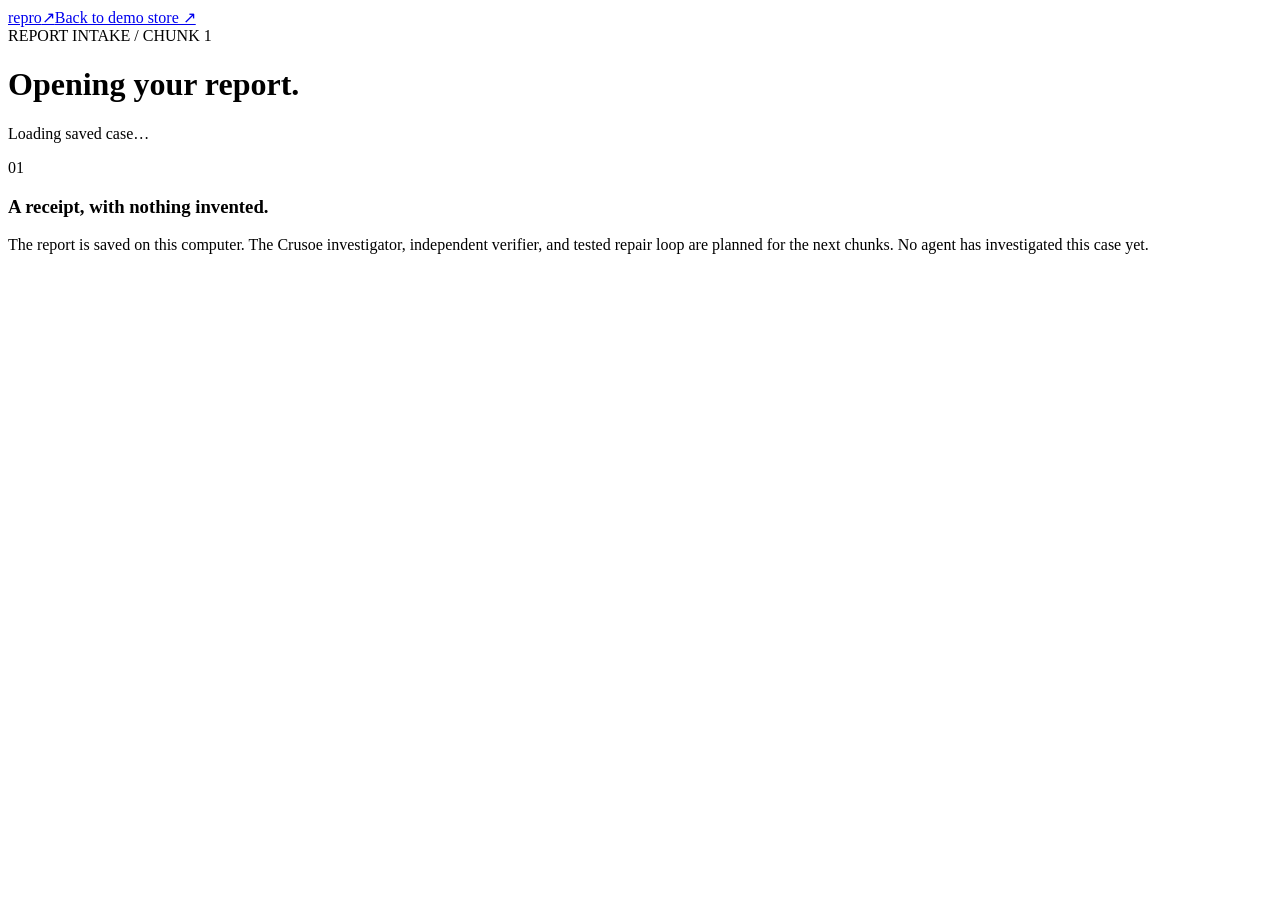
==== app/static/case.html @ 2b996a86 "feat: add seeded demo store and durable report intake (ALI-5, ALI-6, ALI-7)" ====
<!doctype html><html lang="en"><head><meta charset="utf-8"><meta name="viewport" content="width=device-width, initial-scale=1"><title>Repro — Report received</title><link rel="stylesheet" href="/static/style.css"><script src="/static/case.js" defer></script></head><body class="case-page"><header class="site-header"><a class="repro-logo" href="/">repro<span>↗</span></a><a href="/">Back to demo store ↗</a></header><main class="case-content"><span class="status-pill">REPORT INTAKE / CHUNK 1</span><h1 id="case-heading">Opening your report.</h1><p id="case-message" role="status">Loading saved case…</p><section class="case-card" id="case-details" hidden><div class="case-meta"><span id="case-id"></span><time id="case-date"></time></div><div class="eyebrow">WHAT HAPPENED</div><h2 id="complaint"></h2><div class="eyebrow">EXPECTED BEHAVIOR</div><p id="expected"></p><div class="eyebrow">REMEMBERED STEPS</div><p id="steps"></p><div class="eyebrow">REPORTED PAGE</div><p id="page-url"></p></section><div class="case-note"><span>01</span><div><h3>A receipt, with nothing invented.</h3><p>The report is saved on this computer. The Crusoe investigator, independent verifier, and tested repair loop are planned for the next chunks. No agent has investigated this case yet.</p></div></div></main></body></html>
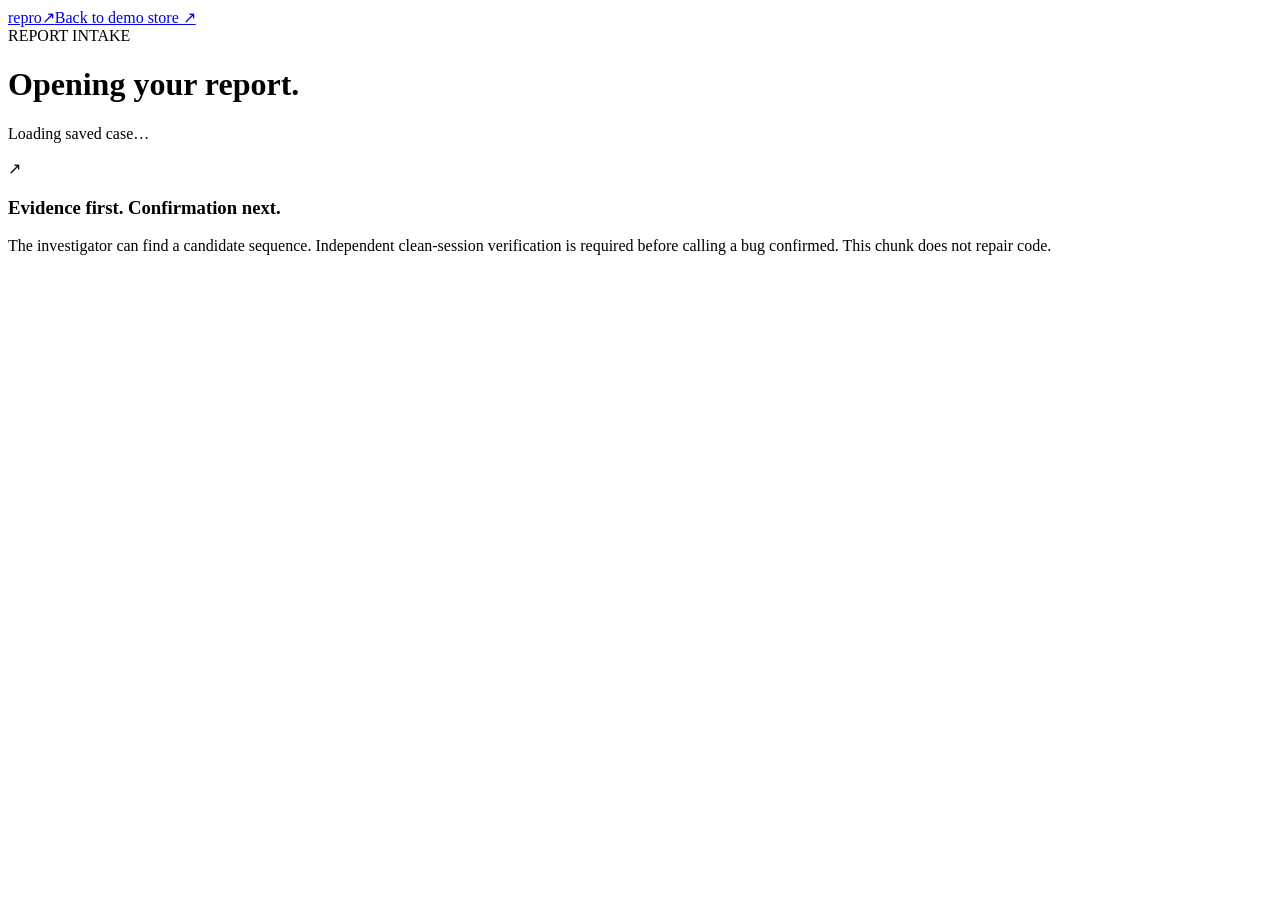
==== commit 76487923: "feat: add bounded provider/browser investigation and evidence workflow" ====
--- a/app/static/case.html
+++ b/app/static/case.html
@@ -1 +1 @@
-<!doctype html><html lang="en"><head><meta charset="utf-8"><meta name="viewport" content="width=device-width, initial-scale=1"><title>Repro — Report received</title><link rel="stylesheet" href="/static/style.css"><script src="/static/case.js" defer></script></head><body class="case-page"><header class="site-header"><a class="repro-logo" href="/">repro<span>↗</span></a><a href="/">Back to demo store ↗</a></header><main class="case-content"><span class="status-pill">REPORT INTAKE / CHUNK 1</span><h1 id="case-heading">Opening your report.</h1><p id="case-message" role="status">Loading saved case…</p><section class="case-card" id="case-details" hidden><div class="case-meta"><span id="case-id"></span><time id="case-date"></time></div><div class="eyebrow">WHAT HAPPENED</div><h2 id="complaint"></h2><div class="eyebrow">EXPECTED BEHAVIOR</div><p id="expected"></p><div class="eyebrow">REMEMBERED STEPS</div><p id="steps"></p><div class="eyebrow">REPORTED PAGE</div><p id="page-url"></p></section><div class="case-note"><span>01</span><div><h3>A receipt, with nothing invented.</h3><p>The report is saved on this computer. The Crusoe investigator, independent verifier, and tested repair loop are planned for the next chunks. No agent has investigated this case yet.</p></div></div></main></body></html>
+<!doctype html><html lang="en"><head><meta charset="utf-8"><meta name="viewport" content="width=device-width, initial-scale=1"><title>Repro — Investigation</title><link rel="stylesheet" href="/static/style.css"><link rel="stylesheet" href="/static/investigation.css"><script src="/static/case.js" defer></script></head><body class="case-page"><header class="site-header"><a class="repro-logo" href="/">repro<span>↗</span></a><a href="/">Back to demo store ↗</a></header><main class="case-content"><span class="status-pill" id="execution-mode">REPORT INTAKE</span><h1 id="case-heading">Opening your report.</h1><p id="case-message" role="status">Loading saved case…</p><div class="run-toolbar"><button class="primary" id="start-run" hidden>Start investigation ↗</button><button class="secondary" id="cancel-run" hidden>Cancel investigation</button><span class="muted" id="run-budget"></span></div><p id="run-error" role="alert"></p><section class="case-card" id="case-details" hidden><div class="case-meta"><span id="case-id"></span><time id="case-date"></time></div><div class="eyebrow">WHAT HAPPENED</div><h2 id="complaint"></h2><div class="eyebrow">EXPECTED BEHAVIOR</div><p id="expected"></p><div class="eyebrow">REMEMBERED STEPS</div><p id="steps"></p><div class="eyebrow">REPORTED PAGE</div><p id="page-url"></p></section><section class="case-card" id="criteria-panel" hidden><div class="eyebrow" id="criteria-version">FROZEN ACCEPTANCE CHECKS</div><ul id="criteria"></ul></section><section class="case-card" id="candidate-panel" hidden><div class="eyebrow">CANDIDATE / AWAITING INDEPENDENT VERIFICATION</div><h2 id="candidate-summary"></h2><div class="observation-pair"><div><h3>Expected</h3><p id="candidate-expected"></p></div><div><h3>Observed</h3><p id="candidate-observed"></p></div></div><h3>Actual executed steps</h3><ol id="candidate-steps"></ol><div id="candidate-evidence" class="evidence-grid"></div></section><section class="case-card" id="timeline-panel" hidden><div class="eyebrow">ACTION & EVIDENCE TIMELINE</div><ol id="timeline" class="timeline"></ol></section><div class="case-note"><span>↗</span><div><h3>Evidence first. Confirmation next.</h3><p>The investigator can find a candidate sequence. Independent clean-session verification is required before calling a bug confirmed. This chunk does not repair code.</p></div></div></main></body></html>
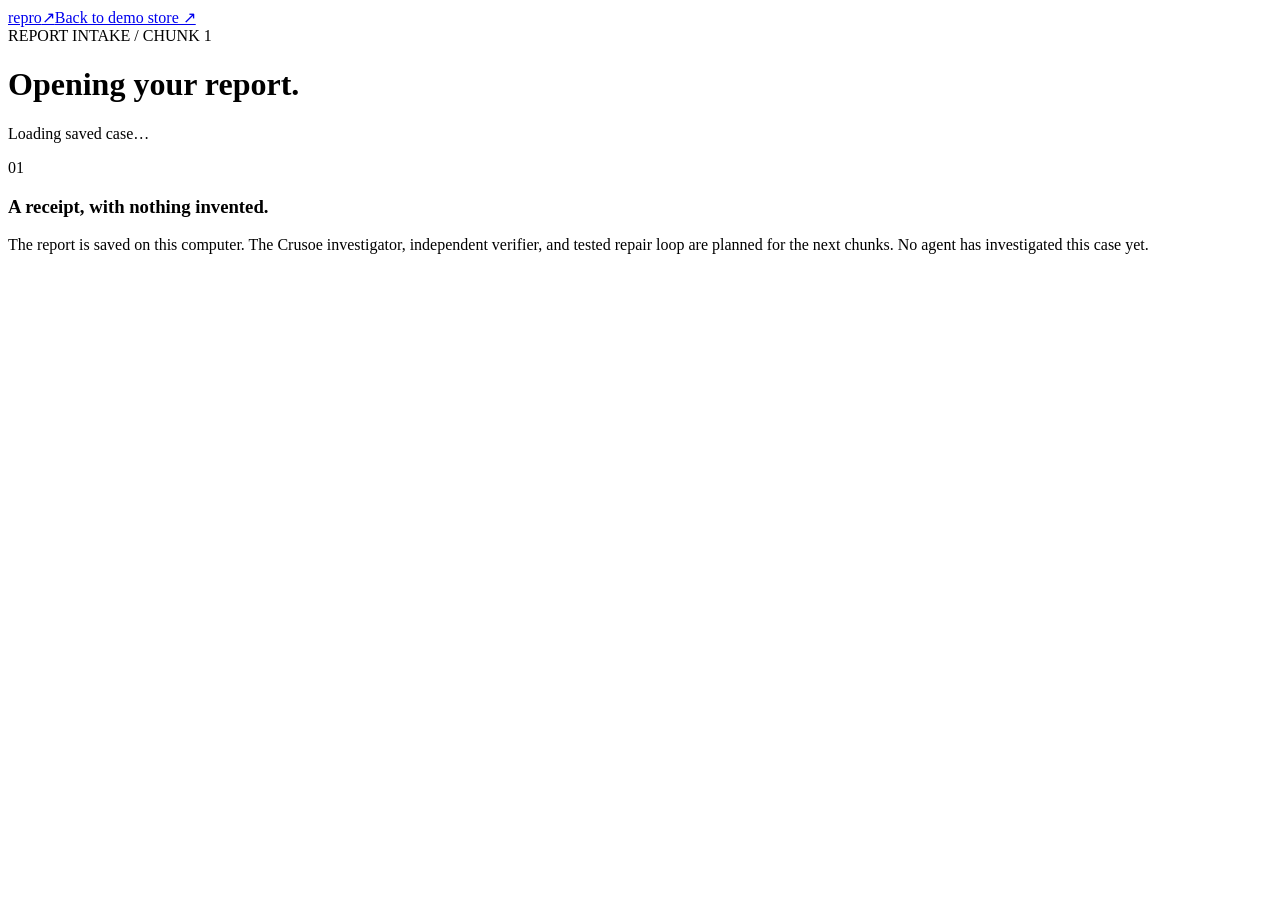
==== commit 88d093c0: "Merge Chunk 1: demo store, seeded defect, and durable reports Chunk 1: demo store with a real checko" ====
--- a/app/static/case.html
+++ b/app/static/case.html
@@ -1 +1 @@
-<!doctype html><html lang="en"><head><meta charset="utf-8"><meta name="viewport" content="width=device-width, initial-scale=1"><title>Repro — Investigation</title><link rel="stylesheet" href="/static/style.css"><link rel="stylesheet" href="/static/investigation.css"><script src="/static/case.js" defer></script></head><body class="case-page"><header class="site-header"><a class="repro-logo" href="/">repro<span>↗</span></a><a href="/">Back to demo store ↗</a></header><main class="case-content"><span class="status-pill" id="execution-mode">REPORT INTAKE</span><h1 id="case-heading">Opening your report.</h1><p id="case-message" role="status">Loading saved case…</p><div class="run-toolbar"><button class="primary" id="start-run" hidden>Start investigation ↗</button><button class="secondary" id="cancel-run" hidden>Cancel investigation</button><span class="muted" id="run-budget"></span></div><p id="run-error" role="alert"></p><section class="case-card" id="case-details" hidden><div class="case-meta"><span id="case-id"></span><time id="case-date"></time></div><div class="eyebrow">WHAT HAPPENED</div><h2 id="complaint"></h2><div class="eyebrow">EXPECTED BEHAVIOR</div><p id="expected"></p><div class="eyebrow">REMEMBERED STEPS</div><p id="steps"></p><div class="eyebrow">REPORTED PAGE</div><p id="page-url"></p></section><section class="case-card" id="criteria-panel" hidden><div class="eyebrow" id="criteria-version">FROZEN ACCEPTANCE CHECKS</div><ul id="criteria"></ul></section><section class="case-card" id="candidate-panel" hidden><div class="eyebrow">CANDIDATE / AWAITING INDEPENDENT VERIFICATION</div><h2 id="candidate-summary"></h2><div class="observation-pair"><div><h3>Expected</h3><p id="candidate-expected"></p></div><div><h3>Observed</h3><p id="candidate-observed"></p></div></div><h3>Actual executed steps</h3><ol id="candidate-steps"></ol><div id="candidate-evidence" class="evidence-grid"></div></section><section class="case-card" id="timeline-panel" hidden><div class="eyebrow">ACTION & EVIDENCE TIMELINE</div><ol id="timeline" class="timeline"></ol></section><div class="case-note"><span>↗</span><div><h3>Evidence first. Confirmation next.</h3><p>The investigator can find a candidate sequence. Independent clean-session verification is required before calling a bug confirmed. This chunk does not repair code.</p></div></div></main></body></html>
+<!doctype html><html lang="en"><head><meta charset="utf-8"><meta name="viewport" content="width=device-width, initial-scale=1"><title>Repro — Report received</title><link rel="stylesheet" href="/static/style.css"><script src="/static/case.js" defer></script></head><body class="case-page"><header class="site-header"><a class="repro-logo" href="/">repro<span>↗</span></a><a href="/">Back to demo store ↗</a></header><main class="case-content"><span class="status-pill">REPORT INTAKE / CHUNK 1</span><h1 id="case-heading">Opening your report.</h1><p id="case-message" role="status">Loading saved case…</p><section class="case-card" id="case-details" hidden><div class="case-meta"><span id="case-id"></span><time id="case-date"></time></div><div class="eyebrow">WHAT HAPPENED</div><h2 id="complaint"></h2><div class="eyebrow">EXPECTED BEHAVIOR</div><p id="expected"></p><div class="eyebrow">REMEMBERED STEPS</div><p id="steps"></p><div class="eyebrow">REPORTED PAGE</div><p id="page-url"></p></section><div class="case-note"><span>01</span><div><h3>A receipt, with nothing invented.</h3><p>The report is saved on this computer. The Crusoe investigator, independent verifier, and tested repair loop are planned for the next chunks. No agent has investigated this case yet.</p></div></div></main></body></html>
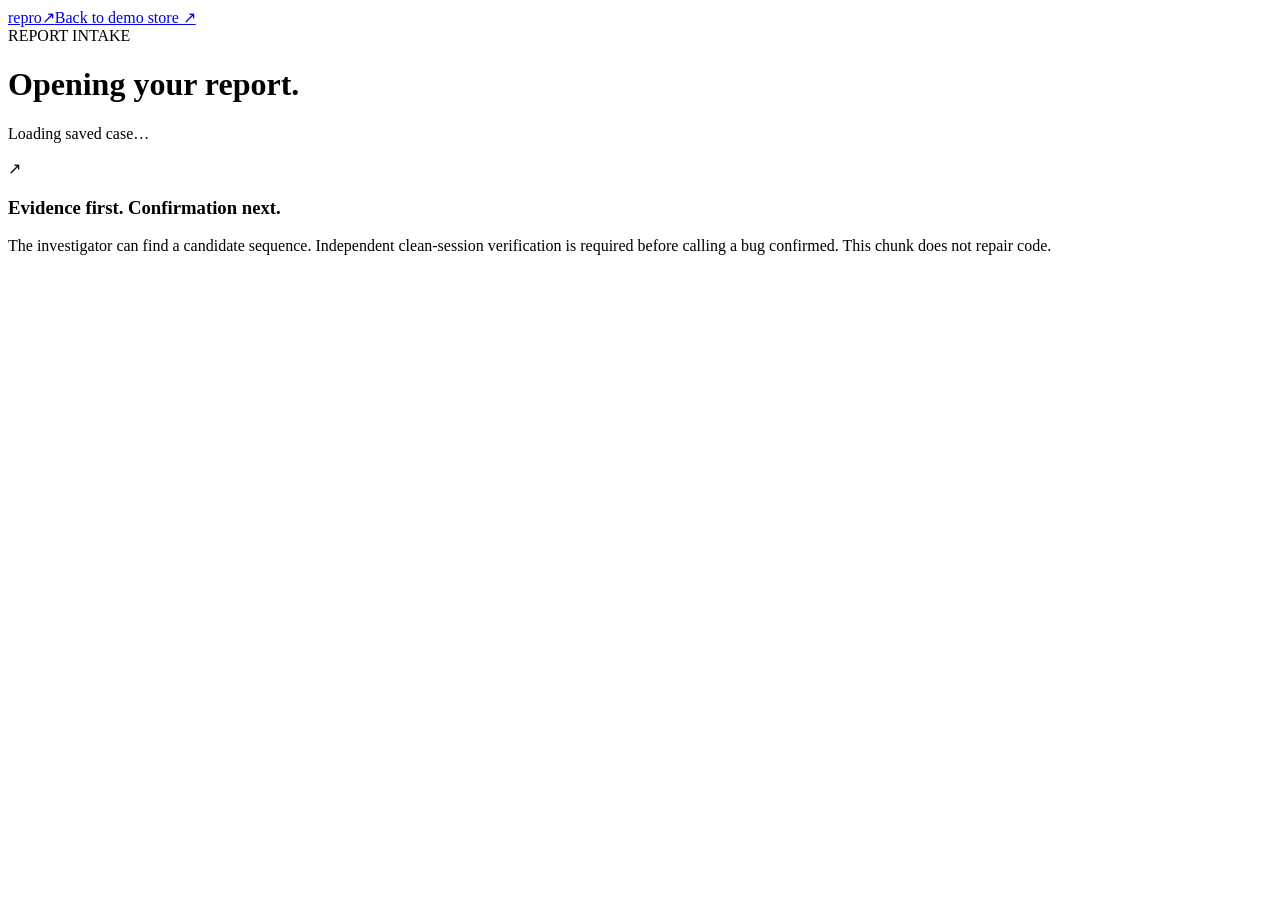
==== commit 9f275034: "Independently replay candidates and enforce verified outcomes" ====
--- a/app/static/case.html
+++ b/app/static/case.html
@@ -1 +1 @@
-<!doctype html><html lang="en"><head><meta charset="utf-8"><meta name="viewport" content="width=device-width, initial-scale=1"><title>Repro — Report received</title><link rel="stylesheet" href="/static/style.css"><script src="/static/case.js" defer></script></head><body class="case-page"><header class="site-header"><a class="repro-logo" href="/">repro<span>↗</span></a><a href="/">Back to demo store ↗</a></header><main class="case-content"><span class="status-pill">REPORT INTAKE / CHUNK 1</span><h1 id="case-heading">Opening your report.</h1><p id="case-message" role="status">Loading saved case…</p><section class="case-card" id="case-details" hidden><div class="case-meta"><span id="case-id"></span><time id="case-date"></time></div><div class="eyebrow">WHAT HAPPENED</div><h2 id="complaint"></h2><div class="eyebrow">EXPECTED BEHAVIOR</div><p id="expected"></p><div class="eyebrow">REMEMBERED STEPS</div><p id="steps"></p><div class="eyebrow">REPORTED PAGE</div><p id="page-url"></p></section><div class="case-note"><span>01</span><div><h3>A receipt, with nothing invented.</h3><p>The report is saved on this computer. The Crusoe investigator, independent verifier, and tested repair loop are planned for the next chunks. No agent has investigated this case yet.</p></div></div></main></body></html>
+<!doctype html><html lang="en"><head><meta charset="utf-8"><meta name="viewport" content="width=device-width, initial-scale=1"><title>Repro — Investigation</title><link rel="stylesheet" href="/static/style.css"><link rel="stylesheet" href="/static/investigation.css"><script src="/static/case.js" defer></script></head><body class="case-page"><header class="site-header"><a class="repro-logo" href="/">repro<span>↗</span></a><a href="/">Back to demo store ↗</a></header><main class="case-content"><span class="status-pill" id="execution-mode">REPORT INTAKE</span><h1 id="case-heading">Opening your report.</h1><p id="case-message" role="status">Loading saved case…</p><div class="run-toolbar"><button class="primary" id="start-run" hidden>Start investigation ↗</button><button class="primary" id="verify-run" hidden>Verify saved candidate ↗</button><button class="secondary" id="cancel-run" hidden>Cancel investigation</button><span class="muted" id="run-budget"></span></div><p id="run-error" role="alert"></p><section class="case-card" id="case-details" hidden><div class="case-meta"><span id="case-id"></span><time id="case-date"></time></div><div class="eyebrow">WHAT HAPPENED</div><h2 id="complaint"></h2><div class="eyebrow">EXPECTED BEHAVIOR</div><p id="expected"></p><div class="eyebrow">REMEMBERED STEPS</div><p id="steps"></p><div class="eyebrow">REPORTED PAGE</div><p id="page-url"></p></section><section class="case-card" id="criteria-panel" hidden><div class="eyebrow" id="criteria-version">FROZEN ACCEPTANCE CHECKS</div><ul id="criteria"></ul></section><section class="case-card" id="candidate-panel" hidden><div class="eyebrow" id="candidate-label">CANDIDATE / AWAITING INDEPENDENT VERIFICATION</div><h2 id="candidate-summary"></h2><div class="observation-pair"><div><h3>Expected</h3><p id="candidate-expected"></p></div><div><h3>Observed</h3><p id="candidate-observed"></p></div></div><h3>Actual executed steps</h3><ol id="candidate-steps"></ol><div id="candidate-evidence" class="evidence-grid"></div></section><section class="case-card" id="verification-panel" hidden><div class="eyebrow">INDEPENDENT BROWSER VERIFICATION</div><h2 id="verification-heading"></h2><p id="verification-reason"></p><p id="verification-budget"></p><ol id="verification-values"></ol><div id="verification-evidence" class="evidence-grid"></div></section><section class="case-card" id="timeline-panel" hidden><div class="eyebrow">ACTION & EVIDENCE TIMELINE</div><ol id="timeline" class="timeline"></ol></section><div class="case-note"><span>↗</span><div><h3>Evidence first. Confirmation next.</h3><p>The investigator can find a candidate sequence. Independent clean-session verification is required before calling a bug confirmed. This chunk does not repair code.</p></div></div></main></body></html>
